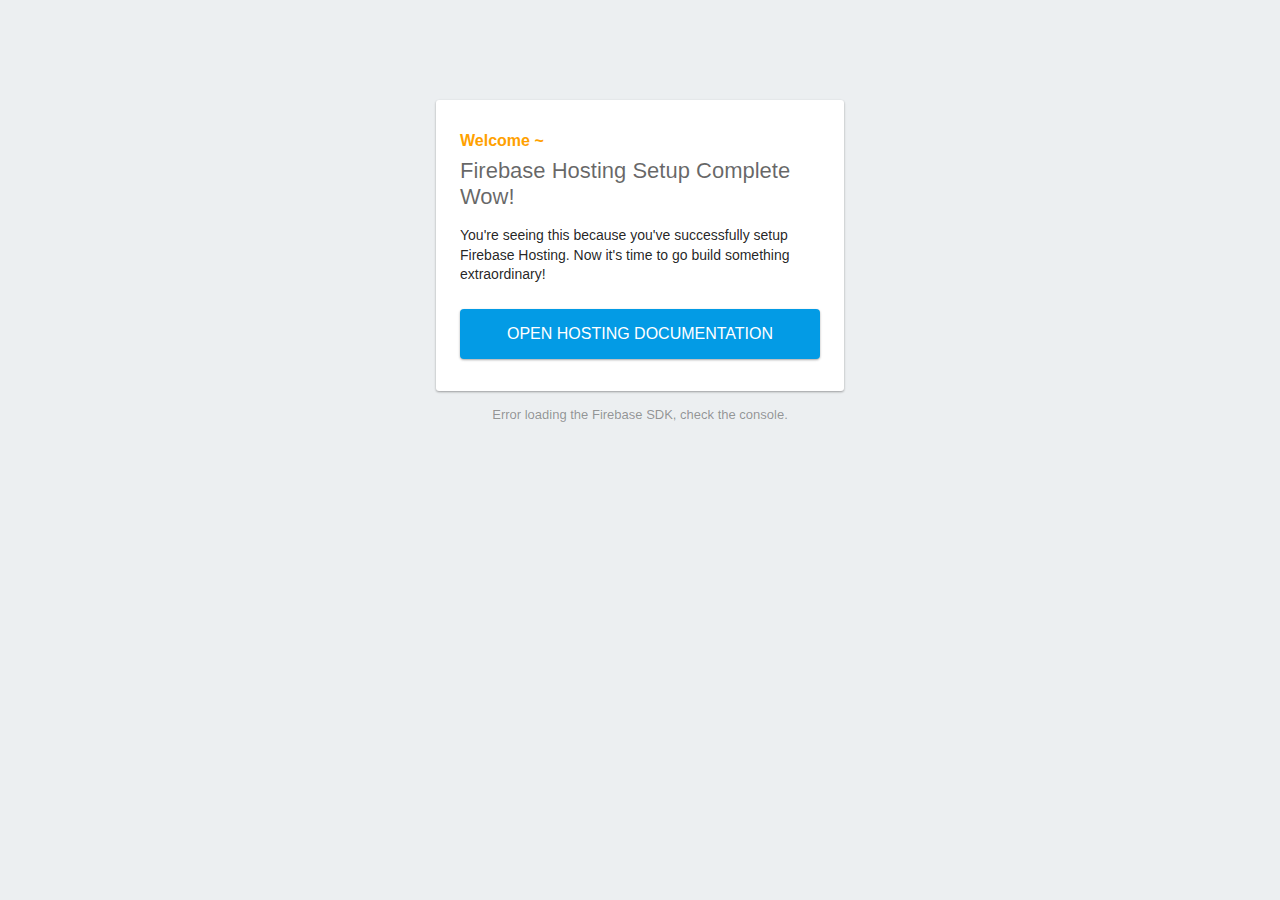
==== pulic/index.html @ 0e9ae4df "firebase set up" ====
<!DOCTYPE html>
<html>
  <head>
    <meta charset="utf-8">
    <meta name="viewport" content="width=device-width, initial-scale=1">
    <title>Welcome to Firebase Hosting</title>

    <!-- update the version number as needed -->
    <script defer src="/__/firebase/8.7.1/firebase-app.js"></script>
    <!-- include only the Firebase features as you need -->
    <script defer src="/__/firebase/8.7.1/firebase-auth.js"></script>
    <script defer src="/__/firebase/8.7.1/firebase-database.js"></script>
    <script defer src="/__/firebase/8.7.1/firebase-firestore.js"></script>
    <script defer src="/__/firebase/8.7.1/firebase-functions.js"></script>
    <script defer src="/__/firebase/8.7.1/firebase-messaging.js"></script>
    <script defer src="/__/firebase/8.7.1/firebase-storage.js"></script>
    <script defer src="/__/firebase/8.7.1/firebase-analytics.js"></script>
    <script defer src="/__/firebase/8.7.1/firebase-remote-config.js"></script>
    <script defer src="/__/firebase/8.7.1/firebase-performance.js"></script>
    <!-- 
      initialize the SDK after all desired features are loaded, set useEmulator to false
      to avoid connecting the SDK to running emulators.
    -->
    <script defer src="/__/firebase/init.js?useEmulator=true"></script>

    <style media="screen">
      body { background: #ECEFF1; color: rgba(0,0,0,0.87); font-family: Roboto, Helvetica, Arial, sans-serif; margin: 0; padding: 0; }
      #message { background: white; max-width: 360px; margin: 100px auto 16px; padding: 32px 24px; border-radius: 3px; }
      #message h2 { color: #ffa100; font-weight: bold; font-size: 16px; margin: 0 0 8px; }
      #message h1 { font-size: 22px; font-weight: 300; color: rgba(0,0,0,0.6); margin: 0 0 16px;}
      #message p { line-height: 140%; margin: 16px 0 24px; font-size: 14px; }
      #message a { display: block; text-align: center; background: #039be5; text-transform: uppercase; text-decoration: none; color: white; padding: 16px; border-radius: 4px; }
      #message, #message a { box-shadow: 0 1px 3px rgba(0,0,0,0.12), 0 1px 2px rgba(0,0,0,0.24); }
      #load { color: rgba(0,0,0,0.4); text-align: center; font-size: 13px; }
      @media (max-width: 600px) {
        body, #message { margin-top: 0; background: white; box-shadow: none; }
        body { border-top: 16px solid #ffa100; }
      }
    </style>
  </head>
  <body>
    <div id="message">
      <h2>Welcome ~ </h2>
      <h1>Firebase Hosting Setup Complete Wow!
      </h1>
      <p>You're seeing this because you've successfully setup Firebase Hosting. Now it's time to go build something extraordinary!</p>
      <a target="_blank" href="https://firebase.google.com/docs/hosting/">Open Hosting Documentation</a>
    </div>
    <p id="load">Firebase SDK Loading&hellip;</p>

    <script>
      document.addEventListener('DOMContentLoaded', function() {
        const loadEl = document.querySelector('#load');
        // // 🔥🔥🔥🔥🔥🔥🔥🔥🔥🔥🔥🔥🔥🔥🔥🔥🔥🔥🔥🔥🔥🔥🔥🔥🔥🔥🔥🔥🔥🔥🔥
        // // The Firebase SDK is initialized and available here!
        //
        // firebase.auth().onAuthStateChanged(user => { });
        // firebase.database().ref('/path/to/ref').on('value', snapshot => { });
        // firebase.firestore().doc('/foo/bar').get().then(() => { });
        // firebase.functions().httpsCallable('yourFunction')().then(() => { });
        // firebase.messaging().requestPermission().then(() => { });
        // firebase.storage().ref('/path/to/ref').getDownloadURL().then(() => { });
        // firebase.analytics(); // call to activate
        // firebase.analytics().logEvent('tutorial_completed');
        // firebase.performance(); // call to activate
        //
        // // 🔥🔥🔥🔥🔥🔥🔥🔥🔥🔥🔥🔥🔥🔥🔥🔥🔥🔥🔥🔥🔥🔥🔥🔥🔥🔥🔥🔥🔥🔥🔥

        try {
          let app = firebase.app();
          let features = [
            'auth', 
            'database', 
            'firestore',
            'functions',
            'messaging', 
            'storage', 
            'analytics', 
            'remoteConfig',
            'performance',
          ].filter(feature => typeof app[feature] === 'function');
          loadEl.textContent = `Firebase SDK loaded with ${features.join(', ')}`;
        } catch (e) {
          console.error(e);
          loadEl.textContent = 'Error loading the Firebase SDK, check the console.';
        }
      });
    </script>
  </body>
</html>
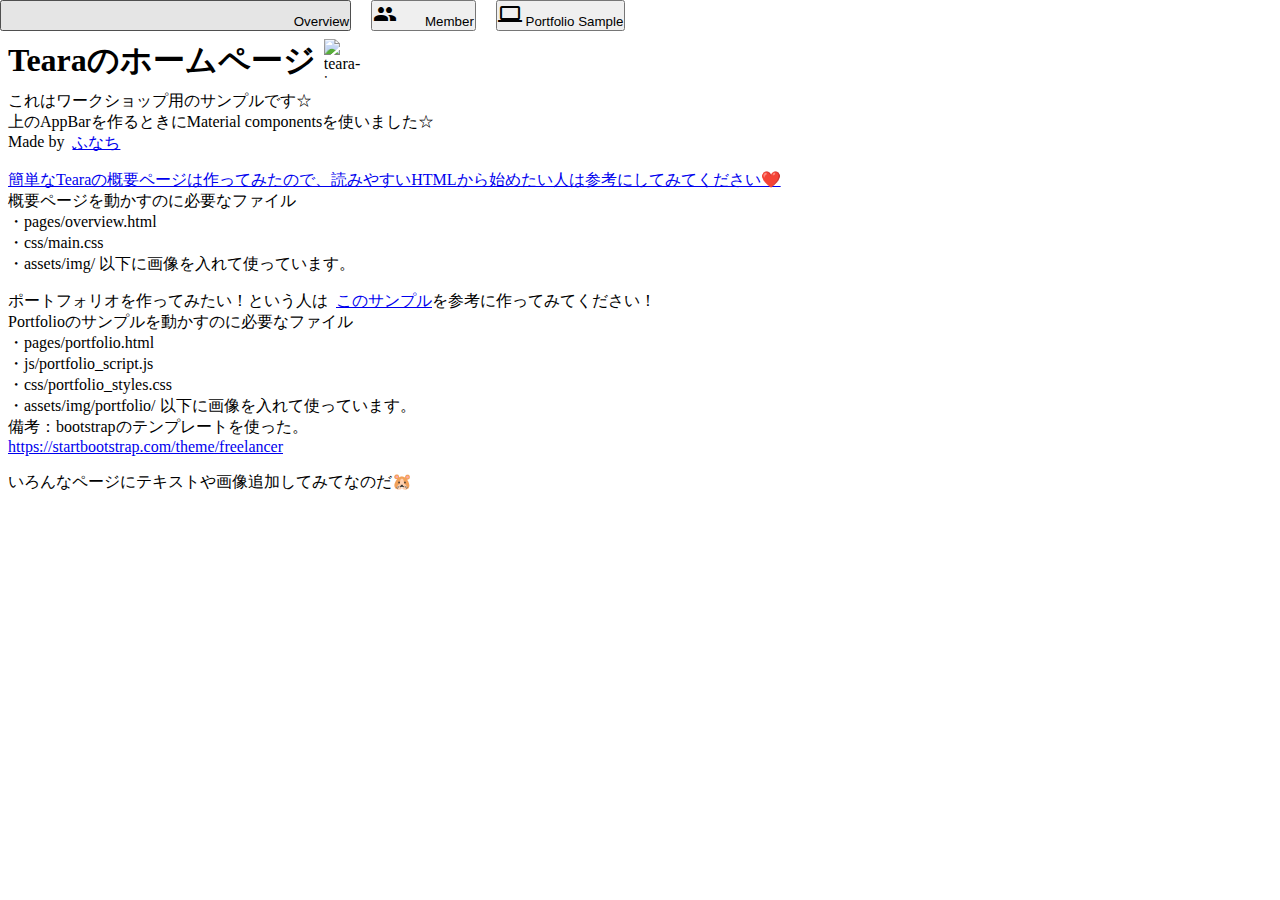
==== commit ae1aa8dd: "after hosting" ====
--- a/pulic/index.html
+++ b/pulic/index.html
@@ -1,90 +1,99 @@
 <!DOCTYPE html>
-<html>
-  <head>
-    <meta charset="utf-8">
-    <meta name="viewport" content="width=device-width, initial-scale=1">
-    <title>Welcome to Firebase Hosting</title>
+<!-- なんの言語のサイトかを指定 -->
+<html lang="ja">
 
-    <!-- update the version number as needed -->
-    <script defer src="/__/firebase/8.7.1/firebase-app.js"></script>
-    <!-- include only the Firebase features as you need -->
-    <script defer src="/__/firebase/8.7.1/firebase-auth.js"></script>
-    <script defer src="/__/firebase/8.7.1/firebase-database.js"></script>
-    <script defer src="/__/firebase/8.7.1/firebase-firestore.js"></script>
-    <script defer src="/__/firebase/8.7.1/firebase-functions.js"></script>
-    <script defer src="/__/firebase/8.7.1/firebase-messaging.js"></script>
-    <script defer src="/__/firebase/8.7.1/firebase-storage.js"></script>
-    <script defer src="/__/firebase/8.7.1/firebase-analytics.js"></script>
-    <script defer src="/__/firebase/8.7.1/firebase-remote-config.js"></script>
-    <script defer src="/__/firebase/8.7.1/firebase-performance.js"></script>
-    <!-- 
-      initialize the SDK after all desired features are loaded, set useEmulator to false
-      to avoid connecting the SDK to running emulators.
-    -->
-    <script defer src="/__/firebase/init.js?useEmulator=true"></script>
+<head>
+    <!-- サイトのタイトルとか（タブに表示されるもの） -->
+    <meta charset="UTF-8">
+    <title>Teara's Sites</title>
+    <link rel="shortcut icon" href="assets/img/teara_icon.png">
+    <!-- 使いたいリソース -->
+    <link rel="stylesheet" href="css/main.css">
+    <link href="https://unpkg.com/material-components-web@latest/dist/material-components-web.min.css" rel="stylesheet">
+    <script src="https://unpkg.com/material-components-web@latest/dist/material-components-web.min.js"></script>
+    <link rel="stylesheet" href="https://fonts.googleapis.com/icon?family=Material+Icons">
+</head>
 
-    <style media="screen">
-      body { background: #ECEFF1; color: rgba(0,0,0,0.87); font-family: Roboto, Helvetica, Arial, sans-serif; margin: 0; padding: 0; }
-      #message { background: white; max-width: 360px; margin: 100px auto 16px; padding: 32px 24px; border-radius: 3px; }
-      #message h2 { color: #ffa100; font-weight: bold; font-size: 16px; margin: 0 0 8px; }
-      #message h1 { font-size: 22px; font-weight: 300; color: rgba(0,0,0,0.6); margin: 0 0 16px;}
-      #message p { line-height: 140%; margin: 16px 0 24px; font-size: 14px; }
-      #message a { display: block; text-align: center; background: #039be5; text-transform: uppercase; text-decoration: none; color: white; padding: 16px; border-radius: 4px; }
-      #message, #message a { box-shadow: 0 1px 3px rgba(0,0,0,0.12), 0 1px 2px rgba(0,0,0,0.24); }
-      #load { color: rgba(0,0,0,0.4); text-align: center; font-size: 13px; }
-      @media (max-width: 600px) {
-        body, #message { margin-top: 0; background: white; box-shadow: none; }
-        body { border-top: 16px solid #ffa100; }
-      }
-    </style>
-  </head>
-  <body>
-    <div id="message">
-      <h2>Welcome ~ </h2>
-      <h1>Firebase Hosting Setup Complete Wow!
-      </h1>
-      <p>You're seeing this because you've successfully setup Firebase Hosting. Now it's time to go build something extraordinary!</p>
-      <a target="_blank" href="https://firebase.google.com/docs/hosting/">Open Hosting Documentation</a>
+<body>
+    <div id="root" class="hunachi-theme">
+
+        <header class="mdc-top-app-bar" style="top: 0">
+            <div class="mdc-top-app-bar__row">
+                <section class="mdc-top-app-bar__section mdc-top-app-bar__section--align-end">
+                    <button id="molcarToolbarButton" class="mdc-button mdc-top-app-bar__action-item toolbar-item"
+                        onclick="location.href='pages/overview.html'">
+                        <i class="material-icons mdc-button__icon" aria-hidden="true">flutter_dash</i>
+                        <span class="mdc-button__label">Overview</span>
+                    </button>
+                    <button id="profileToolbarButton" class="mdc-button mdc-top-app-bar__action-item toolbar-item"
+                        onclick="location.href='pages/member.html'">
+                        <i class="material-icons mdc-button__icon" aria-hidden="true">groups</i>
+                        <span class="mdc-button__label">Member</span>
+                    </button>
+                    <button id="blogToolbarButton"
+                        class="toolbar-most-right-item mdc-button mdc-top-app-bar__action-item"
+                        onclick="location.href='pages/portfolio.html'">
+                        <i class="material-icons mdc-button__icon" aria-hidden="true">computer</i>
+                        <span class="mdc-button__label">Portfolio Sample</span>
+                    </button>
+                </section>
+            </div>
+        </header>
+
+        <div class="mdc-top-app-bar--fixed-adjust center-fit">
+            <div id="title" class="title">
+                <h1 class="title-text">Tearaのホームページ</h1>
+                <img class="title-icon" src="assets/img/teara.png" alt="teara-icon" />
+            </div>
+            <div class="normal-content">これはワークショップ用のサンプルです☆</div>
+            <div class="normal-content">上のAppBarを作るときにMaterial componentsを使いました☆</div>
+            <div class="row_container">
+                <div>Made by </div>
+                <a class="normal-content" href="https://twitter.com/_hunachi">ふなち</a>
+            </div>
+            <div class="subsmall-title">
+                <a class="normal-content"
+                    href="pages/overview.html">簡単なTearaの概要ページは作ってみたので、読みやすいHTMLから始めたい人は参考にしてみてください❤️</a>
+            </div>
+            <div class="subcontainer">
+                <div class="subcontainer-item">概要ページを動かすのに必要なファイル</div>
+                <div class="subcontainer-item">・pages/overview.html</div>
+                <div class="subcontainer-item">・css/main.css</div>
+                <div class="subcontainer-item">・assets/img/ 以下に画像を入れて使っています。</div>
+            </div>
+            <div class="subsmall-title">
+                <div class="row_container">
+                    <div>ポートフォリオを作ってみたい！という人は</div>
+                    <a class="normal-content" href="pages/portfolio.html">このサンプル</a>
+                    <div>を参考に作ってみてください！</div>
+                </div>
+            </div>
+            <div class="subcontainer">
+                <div class="subcontainer-item">Portfolioのサンプルを動かすのに必要なファイル</div>
+                <div class="subcontainer-item">・pages/portfolio.html</div>
+                <div class="subcontainer-item">・js/portfolio_script.js</div>
+                <div class="subcontainer-item">・css/portfolio_styles.css</div>
+                <div class="subcontainer-item">・assets/img/portfolio/ 以下に画像を入れて使っています。</div>
+            </div>
+            <div class="normal-content">備考：bootstrapのテンプレートを使った。</div>
+            <a class="normal-content"
+                href="https://startbootstrap.com/theme/freelancer">https://startbootstrap.com/theme/freelancer</a>
+            <div class="normal-content subsmall-title">いろんなページにテキストや画像追加してみてなのだ🐹</div>
+        </div>
     </div>
-    <p id="load">Firebase SDK Loading&hellip;</p>
 
-    <script>
-      document.addEventListener('DOMContentLoaded', function() {
-        const loadEl = document.querySelector('#load');
-        // // 🔥🔥🔥🔥🔥🔥🔥🔥🔥🔥🔥🔥🔥🔥🔥🔥🔥🔥🔥🔥🔥🔥🔥🔥🔥🔥🔥🔥🔥🔥🔥
-        // // The Firebase SDK is initialized and available here!
-        //
-        // firebase.auth().onAuthStateChanged(user => { });
-        // firebase.database().ref('/path/to/ref').on('value', snapshot => { });
-        // firebase.firestore().doc('/foo/bar').get().then(() => { });
-        // firebase.functions().httpsCallable('yourFunction')().then(() => { });
-        // firebase.messaging().requestPermission().then(() => { });
-        // firebase.storage().ref('/path/to/ref').getDownloadURL().then(() => { });
-        // firebase.analytics(); // call to activate
-        // firebase.analytics().logEvent('tutorial_completed');
-        // firebase.performance(); // call to activate
-        //
-        // // 🔥🔥🔥🔥🔥🔥🔥🔥🔥🔥🔥🔥🔥🔥🔥🔥🔥🔥🔥🔥🔥🔥🔥🔥🔥🔥🔥🔥🔥🔥🔥
+    <script src="https://unpkg.com/material-components-web@latest/dist/material-components-web.min.js"></script>
+    <script>mdc.autoInit()</script>
 
-        try {
-          let app = firebase.app();
-          let features = [
-            'auth', 
-            'database', 
-            'firestore',
-            'functions',
-            'messaging', 
-            'storage', 
-            'analytics', 
-            'remoteConfig',
-            'performance',
-          ].filter(feature => typeof app[feature] === 'function');
-          loadEl.textContent = `Firebase SDK loaded with ${features.join(', ')}`;
-        } catch (e) {
-          console.error(e);
-          loadEl.textContent = 'Error loading the Firebase SDK, check the console.';
-        }
-      });
-    </script>
-  </body>
-</html>
+    <!-- The core Firebase JS SDK is always required and must be listed first -->
+    <script src="/__/firebase/8.7.1/firebase-app.js"></script>
+
+    <!-- TODO: Add SDKs for Firebase products that you want to use
+        https://firebase.google.com/docs/web/setup#available-libraries -->
+    <script src="/__/firebase/8.7.1/firebase-analytics.js"></script>
+
+    <!-- Initialize Firebase -->
+    <script src="/__/firebase/init.js"></script>    
+</body>
+
+</html>--- a/pulic/css/main.css
+++ b/pulic/css/main.css
@@ -0,0 +1,98 @@
+@charset "UTF-8";
+.hunachi-theme {
+    --mdc-theme-primary: #693B07;
+    --mdc-theme-secondary: #D9E021;
+    --mdc-theme-surface: #FFFFFF;
+}
+
+.toolbar-most-right-item {
+    margin-right: 24px;
+}
+
+.toolbar-item {
+    margin-right: 16px;
+}
+
+body {
+    margin: 0px;
+}
+
+* {
+    margin: 0;
+    padding: 0;
+}
+
+.container {
+    display: flex;
+    flex-direction: column;
+}
+
+.title {
+    display: flex;
+    flex-direction: row;
+    margin-right: 8px;
+    margin-left: 8px;
+    margin-top: 8px;
+    margin-bottom: 8px;
+}
+
+.title-text {
+    font-size: 32px;
+}
+
+.title-icon {
+    margin-left: 8px;
+    height: 40px;
+    width: 40px;
+}
+
+.subsmall-title {
+    margin-top: 16px;
+}
+
+.subcontainer {
+    display: flex;
+    flex-direction: column;
+}
+
+.subcontainer-title {
+    width: fit-content;
+    margin: 8px;
+    padding-top: 8px;
+    padding-bottom: 8px;
+    padding-left: 16px;
+    padding-right: 16px;
+    background-color: #D9E021;
+}
+
+.subcontainer-item {
+    margin-left: 8px;
+}
+
+.row_container {
+    display: flex;
+    flex-direction: row;
+    margin-right: 8px;
+    margin-left: 8px;
+    margin-top: 0px;
+    margin-bottom: 0px;
+}
+
+.normal-content {
+    margin-left: 8px;
+}
+
+.center {
+    margin: auto;
+    width: 500px;
+    text-align: center;
+ }
+ 
+ .subtitle {
+    padding-top: 8px;
+    padding-bottom: 8px;
+    padding-left: 16px;
+    padding-right: 16px;
+    background-color: #D9E021; /* 背景色 */
+    color: brown; /* 文字の色 */
+ }